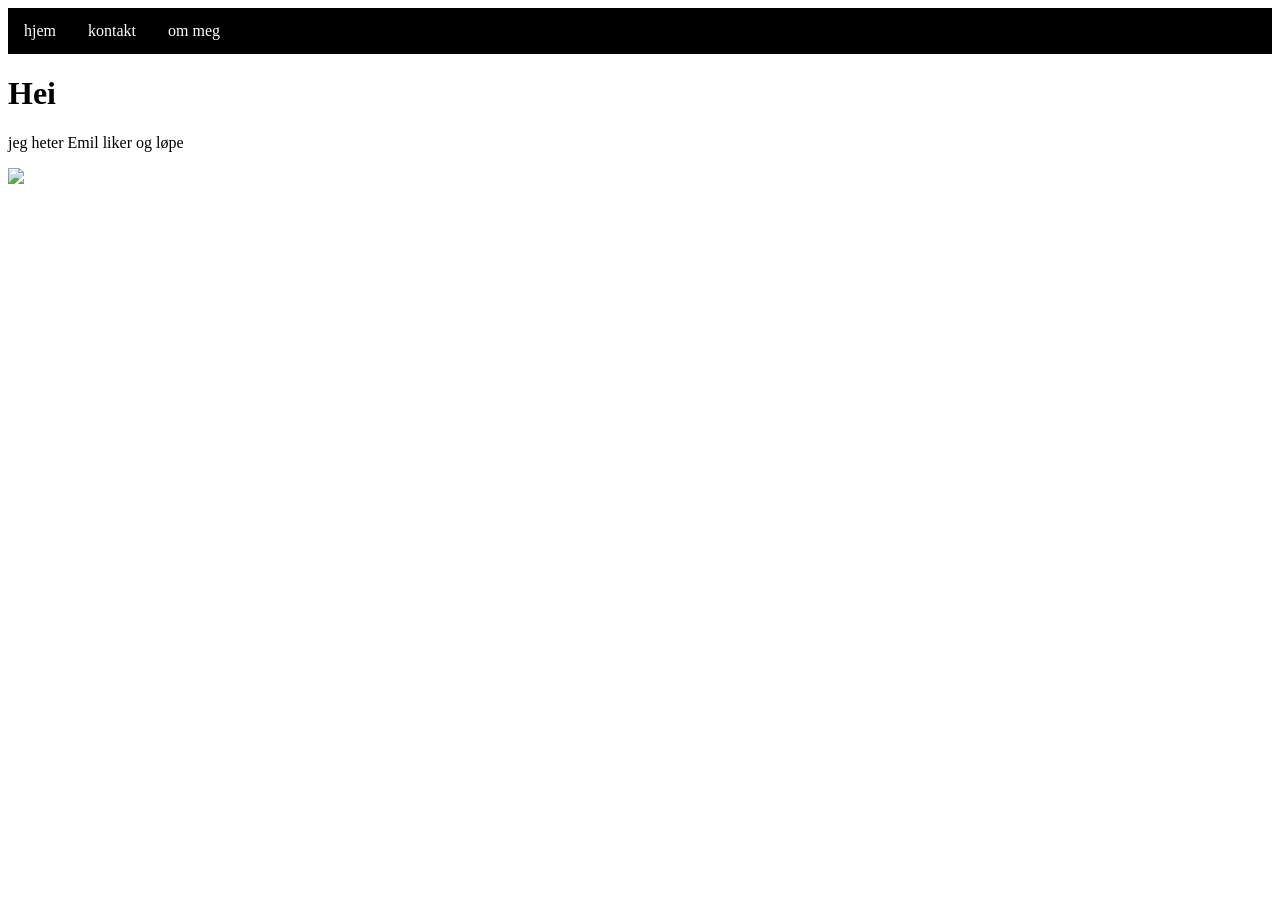
==== index.html @ 1426839d "Add files via upload" ====
<!DOCTYPE html>
<html lang="en">
<head>
    <meta charset="UTF-8">
    <meta name="viewport" content="width=device-width, initial-scale=1.0">
    <title>Emil</title>
    <link rel="stylesheet" href="css/style.css">
</head>
<body>
        <div class="topnav">
    <a href="index.html">hjem</a> 
    <a href="kontakt.html">kontakt</a> 
    <a href="om-meg.html".html">om meg</a>
        </div>

    <h1>Hei</h1>
    <p> jeg heter Emil liker og løpe <p>
    <img src="bilder/images.jpg" style="width:540px;height:340;">

</body>
</html>
---- css/style.css ----
/* unvisited link */
a:link {
  color: red;
}

/* visited link */
a:visited {
  color: green;
}

/* mouse over link */
a:hover {
  color: hotpink;
}

/* selected link */
a:active {
  color: blue;
}
.topnav {
  background-color: #000000;
  overflow: hidden;
}

.topnav a {
  float: left;
  color: #ffffff;
  text-align: center;
  padding: 14px 16px;
  text-decoration: none;
  font: size 17px;
}
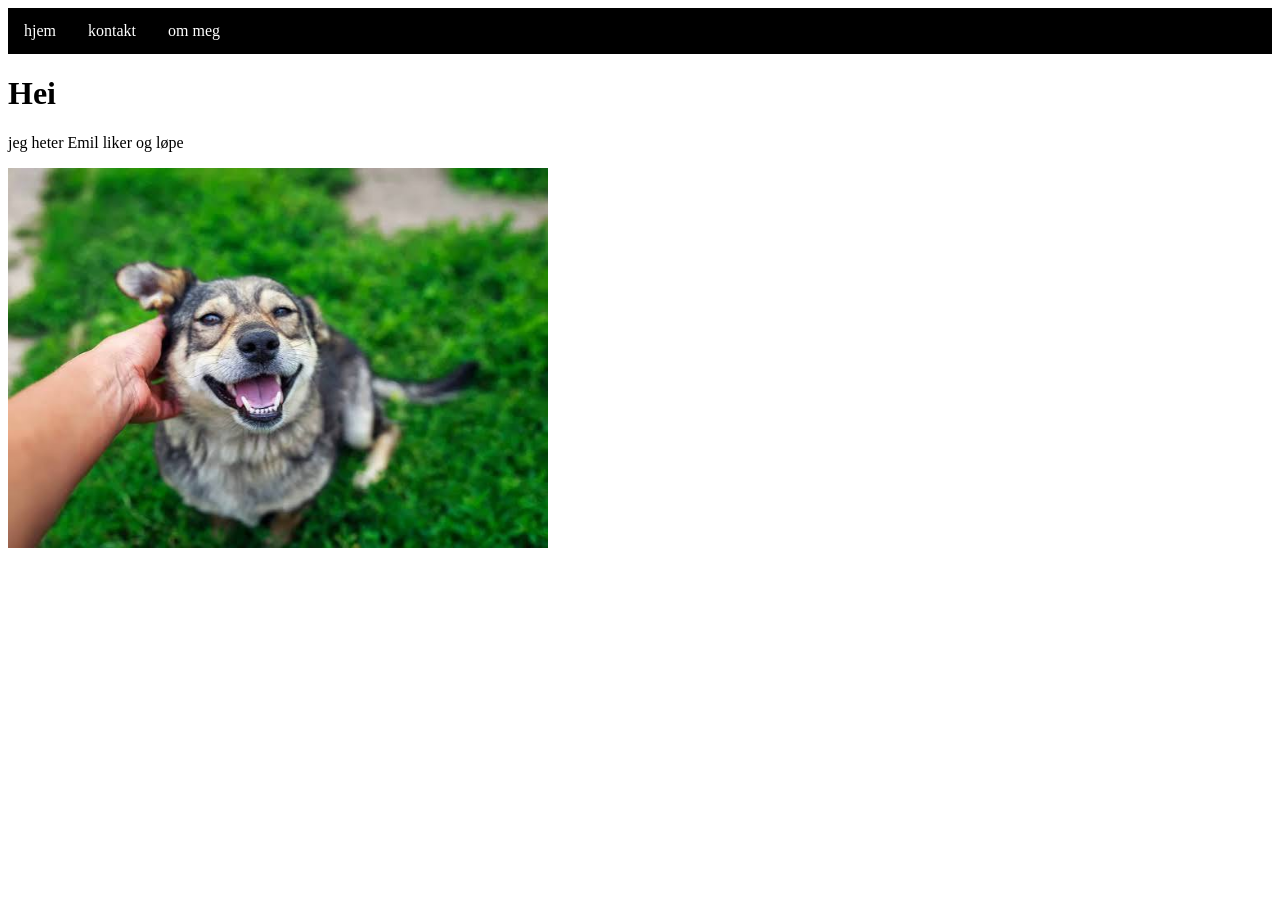
==== commit ac9e05a1: "Fix HTML structure and update image source Corrected image source path and fixed HTML structure." ====
--- a/index.html
+++ b/index.html
@@ -15,7 +15,7 @@
 
     <h1>Hei</h1>
     <p> jeg heter Emil liker og løpe <p>
-    <img src="bilder/images.jpg" style="width:540px;height:340;">
+    <img src="Bilder/images.jpg" style="width:540px;height:340;">
 
 </body>
-</html> +</html> 
